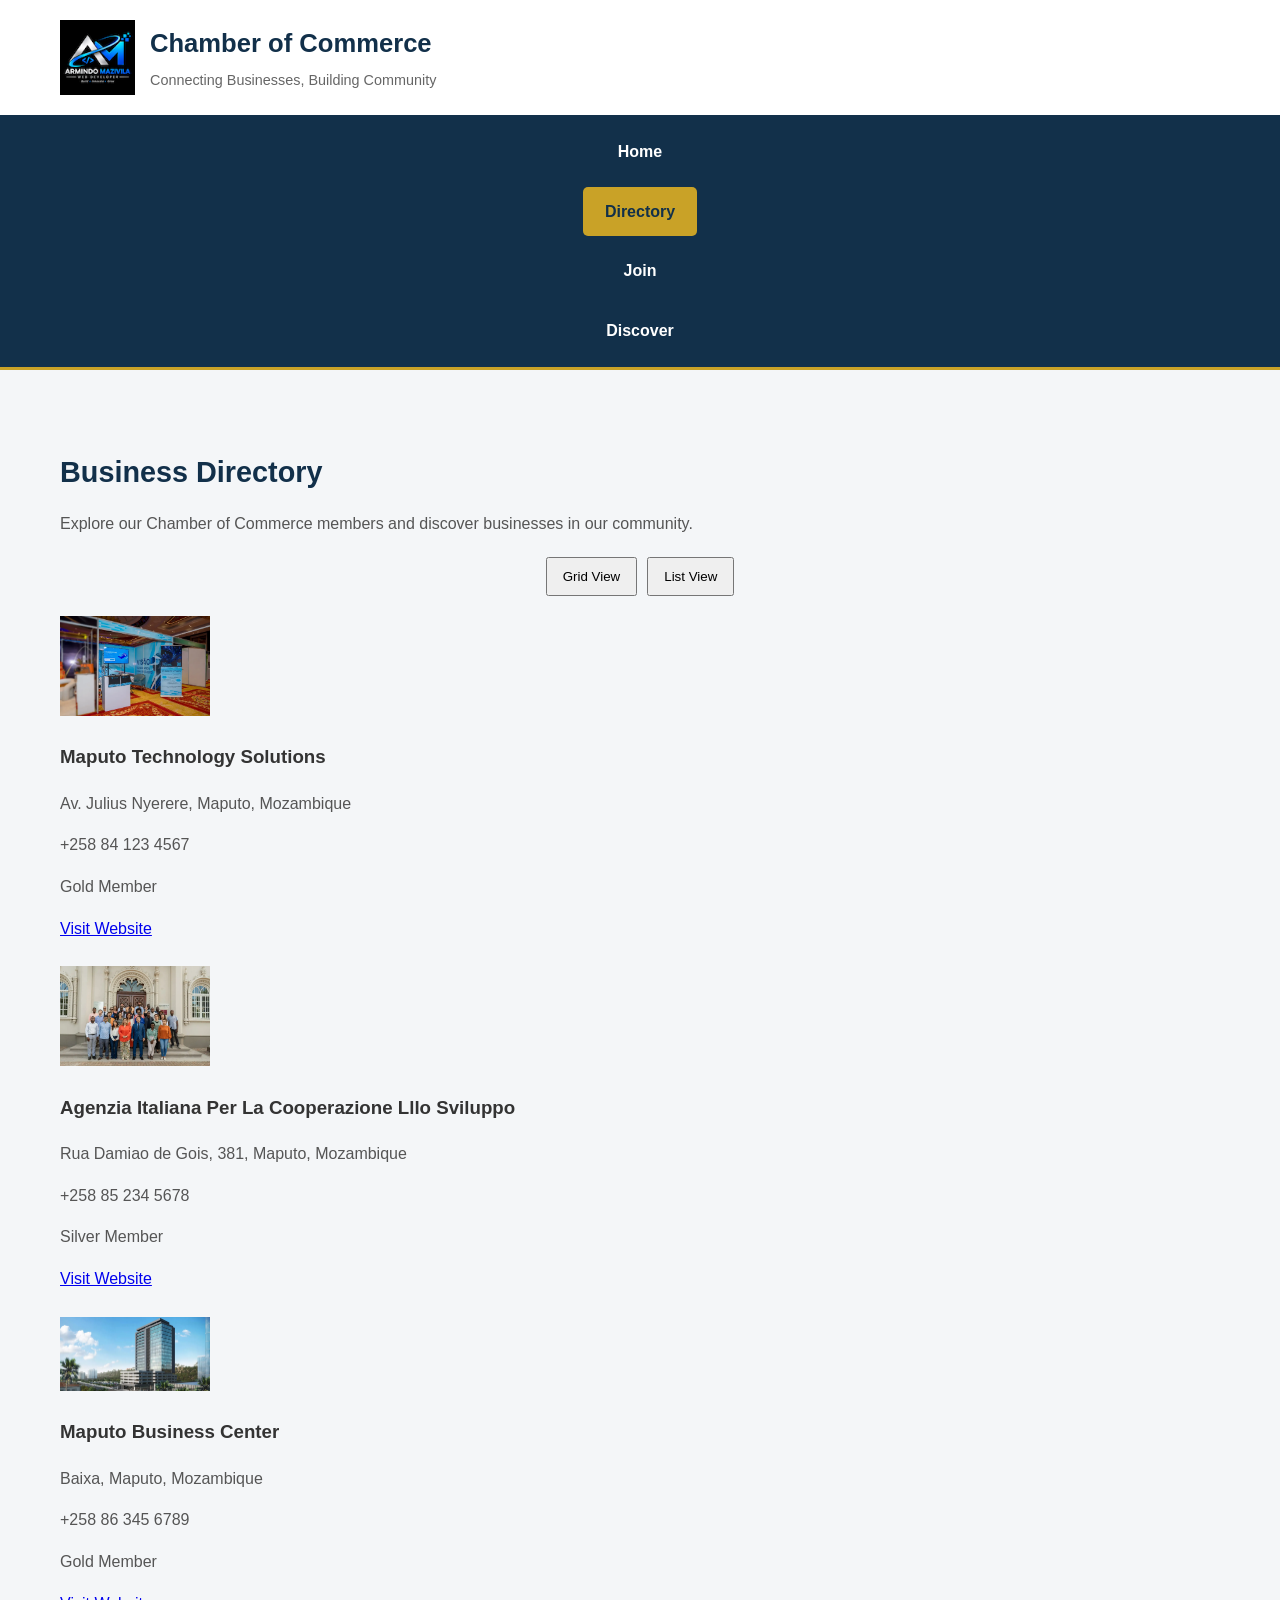
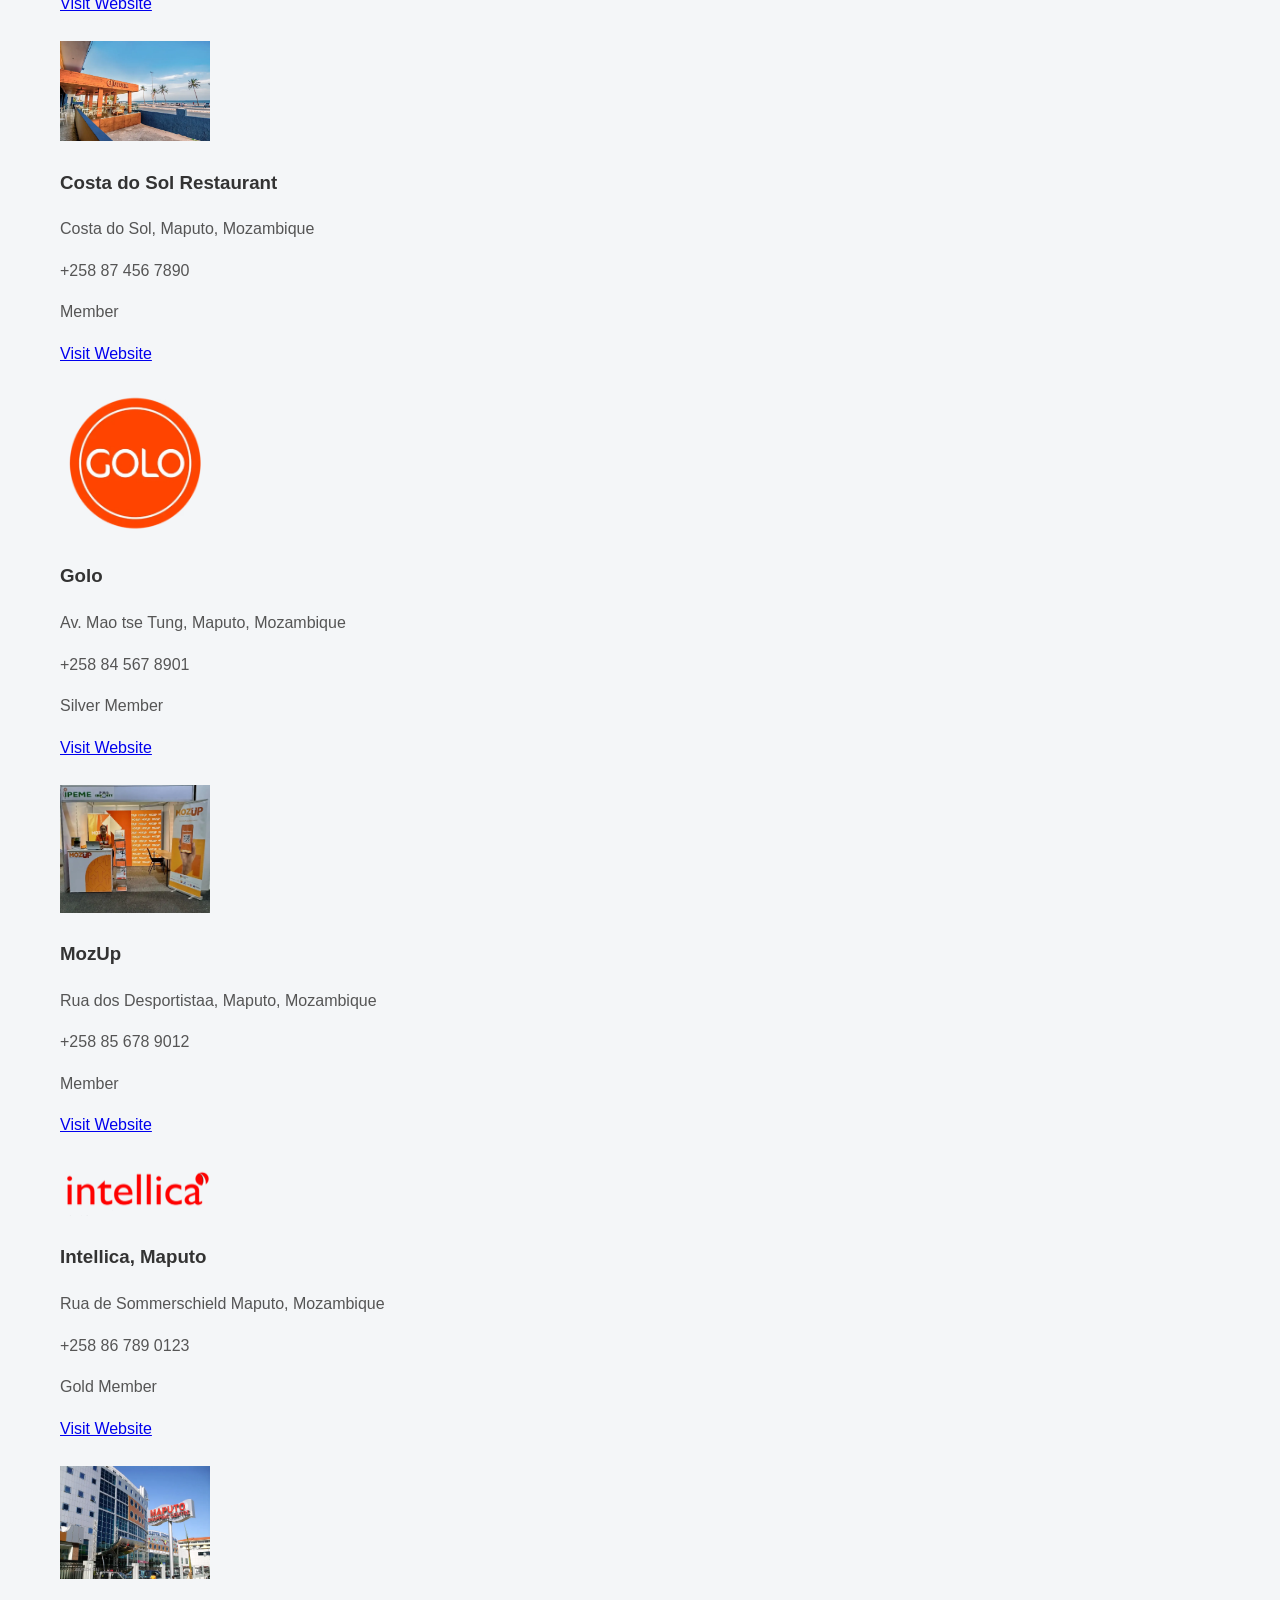
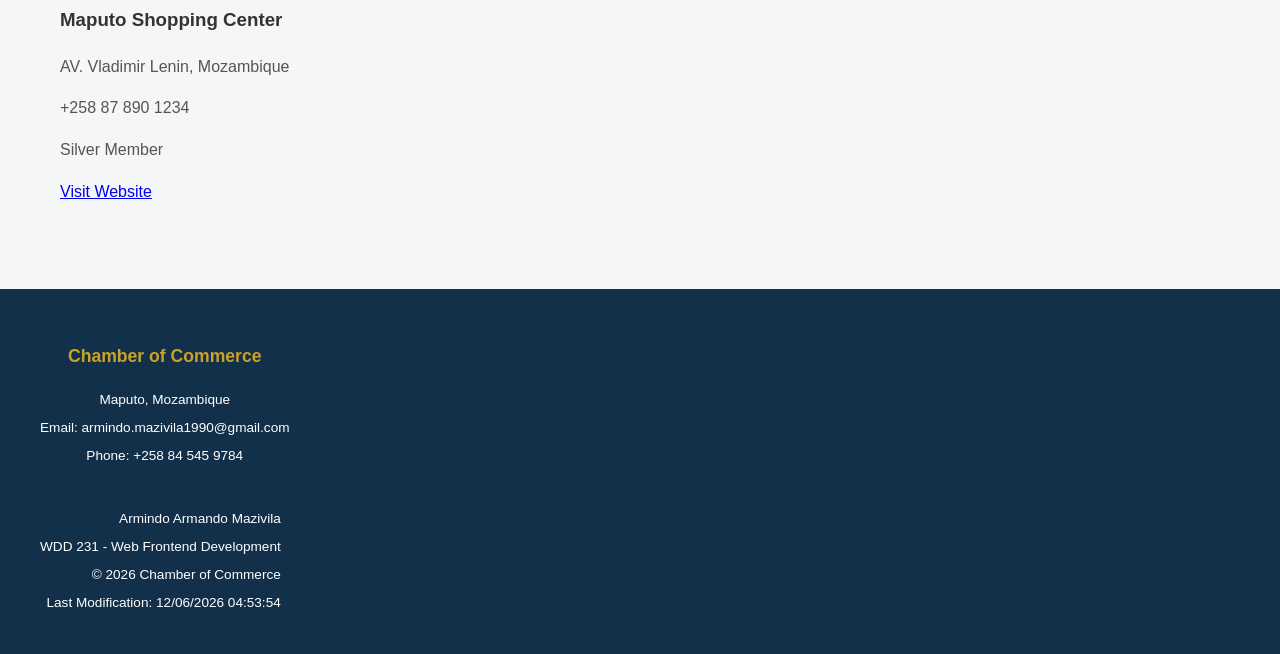
==== chamber/index.html @ f2a36e04 "Add some css code" ====
<!DOCTYPE html>
<html lang="en">

<head>
    <meta charset="UTF-8">

    <meta name="viewport" content="width=device-width, initial-scale=1.0">

    <title>Business Directory | Chamber of Commerce</title>

    <meta name="description" content="Explore local businesses in Maputo, Mozambique.">

    <meta name="author" content="Armindo Armando Mazivila">


    <!-- Favicon -->
    <link rel="icon" href="images/favicon.svg" type="image/svg+xml">
    <link rel="icon" href="images/favicon.png" type="image/png">
    <link rel="shortcut icon" href="images/favicon.ico">


    <!-- Facebook Open Graph Metadata -->
    <meta property="og:title" content="Business Directory | Chamber of Commerce">

    <meta property="og:description"
        content="Discover local businesses and connect with members of our Chamber of Commerce in Maputo, Mozambique.">

    <meta property="og:image" content="https://armindomazivila.github.io/wdd231/chamber/images/social-share.jpg">

    <meta property="og:image:width" content="1200">

    <meta property="og:image:height" content="630">

    <meta property="og:image:alt" content="Maputo Chamber of Commerce Business Directory">

    <meta property="og:url" content="https://armindomazivila.github.io/wdd231/chamber/directory.html">

    <meta property="og:type" content="website">

    <meta property="og:locale" content="en_US">

    <!-- CSS -->
    <link rel="stylesheet" href="styles/normalize.css">
    <link rel="stylesheet" href="styles/small.css">
    <link rel="stylesheet" href="styles/larger.css">
    <link rel="stylesheet" href="styles/members.css">


    <!-- JavaScript -->
    <script src="scripts/directory.js" defer></script>

</head>

<body>

    <!-- HEADER -->
    <header>

        <div class="header-container">

            <div class="logo">
                <img src="images/favicon.png" alt="Chamber of Commerce logo">

                <div>
                    <h1>Chamber of Commerce</h1>
                    <p>Connecting Businesses, Building Community</p>
                </div>
            </div>

            <button id="menu-button" aria-label="Open navigation menu">
                ☰
            </button>

        </div>

        <!-- NAVIGATION -->
        <nav id="navigation">

            <a href="index.html">Home</a>

            <a href="directory.html" class="active">
                Directory
            </a>

            <a href="join.html">Join</a>

            <a href="discover.html">Discover</a>

        </nav>

    </header>


    <!-- MAIN CONTENT -->
    <main>

        <section class="directory-section">

            <h2>Business Directory</h2>

            <p>
                Explore our Chamber of Commerce members
                and discover businesses in our community.
            </p>

            <!-- VIEW BUTTONS -->
            <div class="view-buttons">

                <button id="grid-view" aria-label="Grid view">
                    Grid View
                </button>

                <button id="list-view" aria-label="List view">
                    List View
                </button>

            </div>

            <!-- MEMBERS WILL BE DISPLAYED HERE -->
            <div id="members-container" class="grid-view">

            </div>

        </section>

    </main>


    <!-- FOOTER -->
    <footer>

        <div class="footer-container">

            <div class="contact-info">

                <h3>Chamber of Commerce</h3>

                <p>Maputo, Mozambique</p>

                <p>Email: armindo.mazivila1990@gmail.com</p>

                <p>Phone: +258 84 545 9784</p>

            </div>


            <div class="development-info">

                <p>
                    Armindo Armando Mazivila
                </p>

                <p>
                    WDD 231 - Web Frontend Development
                </p>

                <p>
                    © <span id="current-year"></span>
                    Chamber of Commerce
                </p>

                <p>
                    Last Modification:
                    <span id="last-modified"></span>
                </p>

            </div>

        </div>

    </footer>

</body>

</html>
---- chamber/styles/small.css ----
* {
    box-sizing: border-box;
}

body {
    margin: 0;
    font-family: Arial, Helvetica, sans-serif;
    line-height: 1.6;
}


.header-container {
    display: flex;
    justify-content: space-between;
    align-items: center;
    padding: 15px;
}

.logo {
    display: flex;
    align-items: center;
    gap: 10px;
}

.logo img {
    width: 55px;
    height: 55px;
    object-fit: contain;
}

.logo h1 {
    font-size: 1.1rem;
    margin: 0;
}

.logo p {
    font-size: 0.75rem;
    margin: 4px 0 0;
}


#menu-button {
    display: block;
    padding: 8px 12px;
    font-size: 1.5rem;
    cursor: pointer;
}

/* =========================
   MOBILE NAVIGATION
========================= */

#navigation {
    display: none;
    flex-direction: column;
    gap: 5px;
    padding: 10px 15px;
}

#navigation.open {
    display: flex;
}

#navigation a {
    display: block;
    text-align: center;
    padding: 12px;
}


main {
    width: 100%;
    margin: 15px auto;
    padding: 15px;
}

h2 {
    font-size: 1.4rem;
}

section {
    margin-bottom: 25px;
}


.directory-section {
    width: 100%;
}

.view-buttons {
    display: flex;
    justify-content: center;
    gap: 10px;
    flex-wrap: wrap;
    margin: 20px 0;
}

.view-buttons button {
    padding: 10px 15px;
    cursor: pointer;
}


footer {
    padding: 25px 15px;
}

.footer-container {
    display: flex;
    flex-direction: column;
    align-items: center;
    text-align: center;
    gap: 20px;
}

.footer-container h3 {
    font-size: 1.1rem;
}

.footer-container p {
    font-size: 0.85rem;
}

.development-info {
    text-align: center;
}


img {
    max-width: 100%;
    height: auto;
}


@media screen and (max-width: 380px) {

    .logo h1 {
        font-size: 0.95rem;
    }

    .logo p {
        font-size: 0.7rem;
    }

    #menu-button {
        padding: 6px 9px;
        font-size: 1.2rem;
    }

}
---- chamber/styles/larger.css ----
* {
    box-sizing: border-box;
}

body {
    font-family: Arial, Helvetica, sans-serif;
    margin: 0;
    padding: 0;
    background-color: #f4f6f8;
    color: #333333;
    line-height: 1.6;
}


header {
    background-color: #ffffff;
    border-bottom: 3px solid #c9a227;
}

.header-container {
    max-width: 1200px;
    margin: 0 auto;
    padding: 20px;
    display: flex;
    justify-content: space-between;
    align-items: center;
}

.logo {
    display: flex;
    align-items: center;
    gap: 15px;
}

.logo img {
    width: 75px;
    height: 75px;
    object-fit: contain;
}

.logo h1 {
    color: #12304a;
    font-size: 1.6rem;
    margin: 0;
}

.logo p {
    color: #666666;
    margin: 5px 0 0;
    font-size: 0.9rem;
}


#menu-button {
    display: none;
    background-color: #12304a;
    color: white;
    border: none;
    padding: 10px 15px;
    font-size: 1.5rem;
    cursor: pointer;
    border-radius: 5px;
}



#navigation {
    display: flex;
    justify-content: center;
    align-items: center;
    gap: 10px;
    background-color: #12304a;
    padding: 12px;
}

#navigation a {
    color: white;
    text-decoration: none;
    padding: 12px 22px;
    font-weight: bold;
    border-radius: 5px;
    transition: background-color 0.3s ease;
}

#navigation a:hover,
#navigation a.active {
    background-color: #c9a227;
    color: #12304a;
}

/* Keyboard accessibility */

#navigation a:focus-visible,
#menu-button:focus-visible {
    outline: 3px solid #c9a227;
    outline-offset: 3px;
}



main {
    max-width: 1200px;
    margin: 35px auto;
    padding: 20px;
    min-height: 400px;
}

h2 {
    color: #12304a;
}


section h2 {
    font-size: 1.8rem;
    margin-bottom: 10px;
}

section>p {
    color: #555555;
}


footer {
    background-color: #12304a;
    color: white;
    padding: 35px 20px;
    margin-top: 40px;
}

.footer-container {
    max-width: 1200px;
    margin: 0 auto;
    display: flex;
    justify-content: space-between;
    align-items: flex-start;
    gap: 30px;
}

.footer-container h3 {
    color: #c9a227;
}

.footer-container p {
    line-height: 1.7;
    margin: 5px 0;
}

.development-info {
    text-align: right;
}



a {
    transition: 0.3s ease;
}


@media screen and (max-width: 640px) {

    /* Header */

    .header-container {
        padding: 15px;
        flex-direction: row;
        justify-content: space-between;
    }

    .logo {
        gap: 10px;
    }

    .logo img {
        width: 55px;
        height: 55px;
    }

    .logo h1 {
        font-size: 1.1rem;
    }

    .logo p {
        font-size: 0.75rem;
    }

    /* Hamburger */

    #menu-button {
        display: block;
    }

    /* Mobile navigation */

    #navigation {
        display: none;
        flex-direction: column;
        align-items: stretch;
        gap: 5px;
        padding: 10px 20px;
    }

    #navigation.open {
        display: flex;
    }

    #navigation a {
        text-align: center;
        padding: 12px;
    }

    /* Main */

    main {
        margin: 15px auto;
        padding: 15px;
    }

    section h2 {
        font-size: 1.4rem;
    }

    /* Footer */

    .footer-container {
        flex-direction: column;
        text-align: center;
        align-items: center;
    }

    .development-info {
        text-align: center;
    }

}
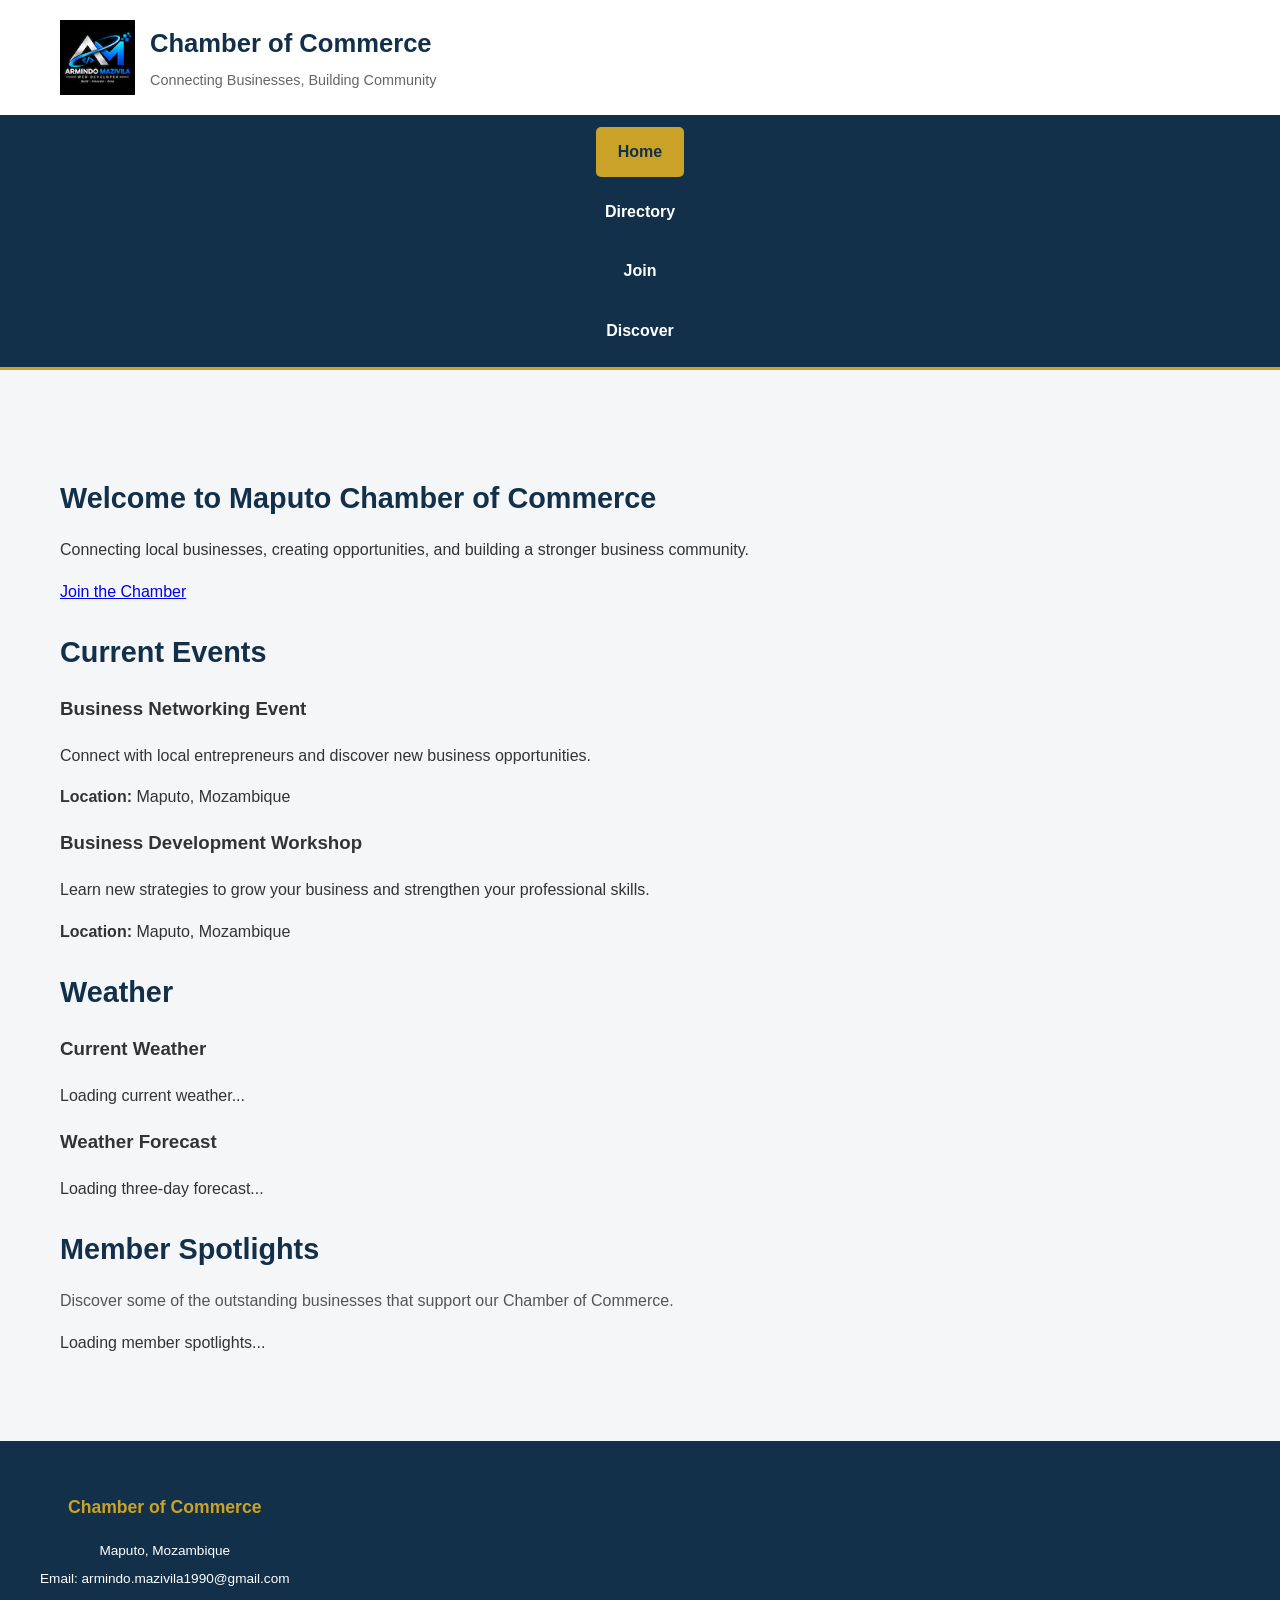
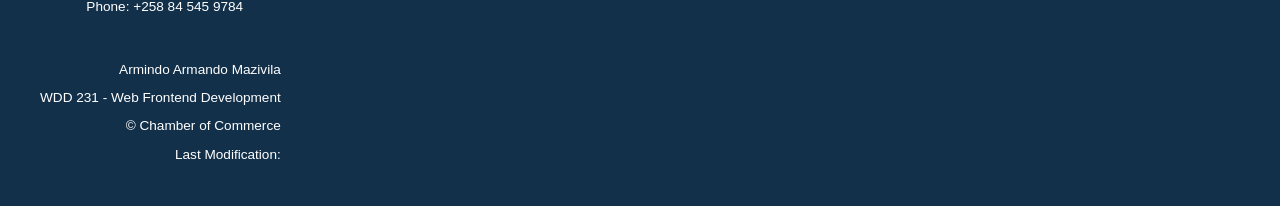
==== commit 79950a94: "Add css and js files" ====
--- a/chamber/index.html
+++ b/chamber/index.html
@@ -3,51 +3,42 @@
 
 <head>
     <meta charset="UTF-8">
-
     <meta name="viewport" content="width=device-width, initial-scale=1.0">
 
-    <title>Business Directory | Chamber of Commerce</title>
-
-    <meta name="description" content="Explore local businesses in Maputo, Mozambique.">
+    <title>Home | Maputo Chamber of Commerce</title>
+
+    <meta name="description"
+        content="Welcome to the Maputo Chamber of Commerce. Discover local businesses, upcoming events, weather information, and business opportunities in Maputo, Mozambique.">
 
     <meta name="author" content="Armindo Armando Mazivila">
-
 
     <!-- Favicon -->
     <link rel="icon" href="images/favicon.svg" type="image/svg+xml">
     <link rel="icon" href="images/favicon.png" type="image/png">
     <link rel="shortcut icon" href="images/favicon.ico">
 
-
-    <!-- Facebook Open Graph Metadata -->
-    <meta property="og:title" content="Business Directory | Chamber of Commerce">
-
+    <!-- Open Graph Metadata -->
+    <meta property="og:title" content="Home | Maputo Chamber of Commerce">
     <meta property="og:description"
-        content="Discover local businesses and connect with members of our Chamber of Commerce in Maputo, Mozambique.">
-
+        content="Connect with businesses, discover opportunities, and explore the Maputo business community.">
     <meta property="og:image" content="https://armindomazivila.github.io/wdd231/chamber/images/social-share.jpg">
-
     <meta property="og:image:width" content="1200">
-
     <meta property="og:image:height" content="630">
-
-    <meta property="og:image:alt" content="Maputo Chamber of Commerce Business Directory">
-
-    <meta property="og:url" content="https://armindomazivila.github.io/wdd231/chamber/directory.html">
-
+    <meta property="og:image:alt" content="Maputo Chamber of Commerce">
+    <meta property="og:url" content="https://armindomazivila.github.io/wdd231/chamber/index.html">
     <meta property="og:type" content="website">
-
     <meta property="og:locale" content="en_US">
 
     <!-- CSS -->
     <link rel="stylesheet" href="styles/normalize.css">
     <link rel="stylesheet" href="styles/small.css">
     <link rel="stylesheet" href="styles/larger.css">
-    <link rel="stylesheet" href="styles/members.css">
-
+    <link rel="stylesheet" href="styles/home.css">
 
     <!-- JavaScript -->
-    <script src="scripts/directory.js" defer></script>
+    <script src="scripts/navigation.js" defer></script>
+    <script src="scripts/date.js" defer></script>
+    <script src="scripts/home.js" defer></script>
 
 </head>
 
@@ -59,12 +50,14 @@
         <div class="header-container">
 
             <div class="logo">
-                <img src="images/favicon.png" alt="Chamber of Commerce logo">
+
+                <img src="images/favicon.png" alt="Maputo Chamber of Commerce logo">
 
                 <div>
                     <h1>Chamber of Commerce</h1>
                     <p>Connecting Businesses, Building Community</p>
                 </div>
+
             </div>
 
             <button id="menu-button" aria-label="Open navigation menu">
@@ -76,15 +69,21 @@
         <!-- NAVIGATION -->
         <nav id="navigation">
 
-            <a href="index.html">Home</a>
-
-            <a href="directory.html" class="active">
+            <a href="index.html" class="active" aria-current="page">
+                Home
+            </a>
+
+            <a href="directory.html">
                 Directory
             </a>
 
-            <a href="join.html">Join</a>
-
-            <a href="discover.html">Discover</a>
+            <a href="join.html">
+                Join
+            </a>
+
+            <a href="discover.html">
+                Discover
+            </a>
 
         </nav>
 
@@ -94,34 +93,132 @@
     <!-- MAIN CONTENT -->
     <main>
 
-        <section class="directory-section">
-
-            <h2>Business Directory</h2>
-
-            <p>
-                Explore our Chamber of Commerce members
-                and discover businesses in our community.
-            </p>
-
-            <!-- VIEW BUTTONS -->
-            <div class="view-buttons">
-
-                <button id="grid-view" aria-label="Grid view">
-                    Grid View
-                </button>
-
-                <button id="list-view" aria-label="List view">
-                    List View
-                </button>
-
-            </div>
-
-            <!-- MEMBERS WILL BE DISPLAYED HERE -->
-            <div id="members-container" class="grid-view">
+        <!-- HERO SECTION -->
+        <section class="hero">
+
+            <picture>
+                <source srcset="images/hero-large.webp" media="(min-width: 640px)">
+                <img src="images/hero-small.webp" alt="Beautiful view of Maputo, Mozambique" loading="eager">
+            </picture>
+
+            <div class="hero-content">
+
+                <h2>Welcome to Maputo Chamber of Commerce</h2>
+
+                <p>
+                    Connecting local businesses, creating opportunities,
+                    and building a stronger business community.
+                </p>
+
+                <a href="join.html" class="join-button">
+                    Join the Chamber
+                </a>
 
             </div>
 
         </section>
+
+
+        <!-- HOME PAGE CONTENT -->
+        <div class="home-container">
+
+            <!-- CURRENT EVENTS -->
+            <section class="events-section">
+
+                <h2>Current Events</h2>
+
+                <div class="events-container">
+
+                    <article class="event-card">
+
+                        <h3>Business Networking Event</h3>
+
+                        <p>
+                            Connect with local entrepreneurs and
+                            discover new business opportunities.
+                        </p>
+
+                        <p>
+                            <strong>Location:</strong> Maputo, Mozambique
+                        </p>
+
+                    </article>
+
+                    <article class="event-card">
+
+                        <h3>Business Development Workshop</h3>
+
+                        <p>
+                            Learn new strategies to grow your business
+                            and strengthen your professional skills.
+                        </p>
+
+                        <p>
+                            <strong>Location:</strong> Maputo, Mozambique
+                        </p>
+
+                    </article>
+
+                </div>
+
+            </section>
+
+
+            <!-- WEATHER SECTION -->
+            <section class="weather-section">
+
+                <h2>Weather</h2>
+
+                <div class="weather-container">
+
+                    <div class="current-weather">
+
+                        <h3>Current Weather</h3>
+
+                        <div id="weather-current">
+
+                            <p>Loading current weather...</p>
+
+                        </div>
+
+                    </div>
+
+                    <div class="weather-forecast">
+
+                        <h3>Weather Forecast</h3>
+
+                        <div id="weather-forecast">
+
+                            <p>Loading three-day forecast...</p>
+
+                        </div>
+
+                    </div>
+
+                </div>
+
+            </section>
+
+
+            <!-- MEMBER SPOTLIGHTS -->
+            <section class="spotlights-section">
+
+                <h2>Member Spotlights</h2>
+
+                <p>
+                    Discover some of the outstanding businesses
+                    that support our Chamber of Commerce.
+                </p>
+
+                <div id="spotlights-container" class="spotlights-container">
+
+                    <p>Loading member spotlights...</p>
+
+                </div>
+
+            </section>
+
+        </div>
 
     </main>
 
@@ -143,16 +240,11 @@
 
             </div>
 
-
             <div class="development-info">
 
-                <p>
-                    Armindo Armando Mazivila
-                </p>
-
-                <p>
-                    WDD 231 - Web Frontend Development
-                </p>
+                <p>Armindo Armando Mazivila</p>
+
+                <p>WDD 231 - Web Frontend Development</p>
 
                 <p>
                     © <span id="current-year"></span>
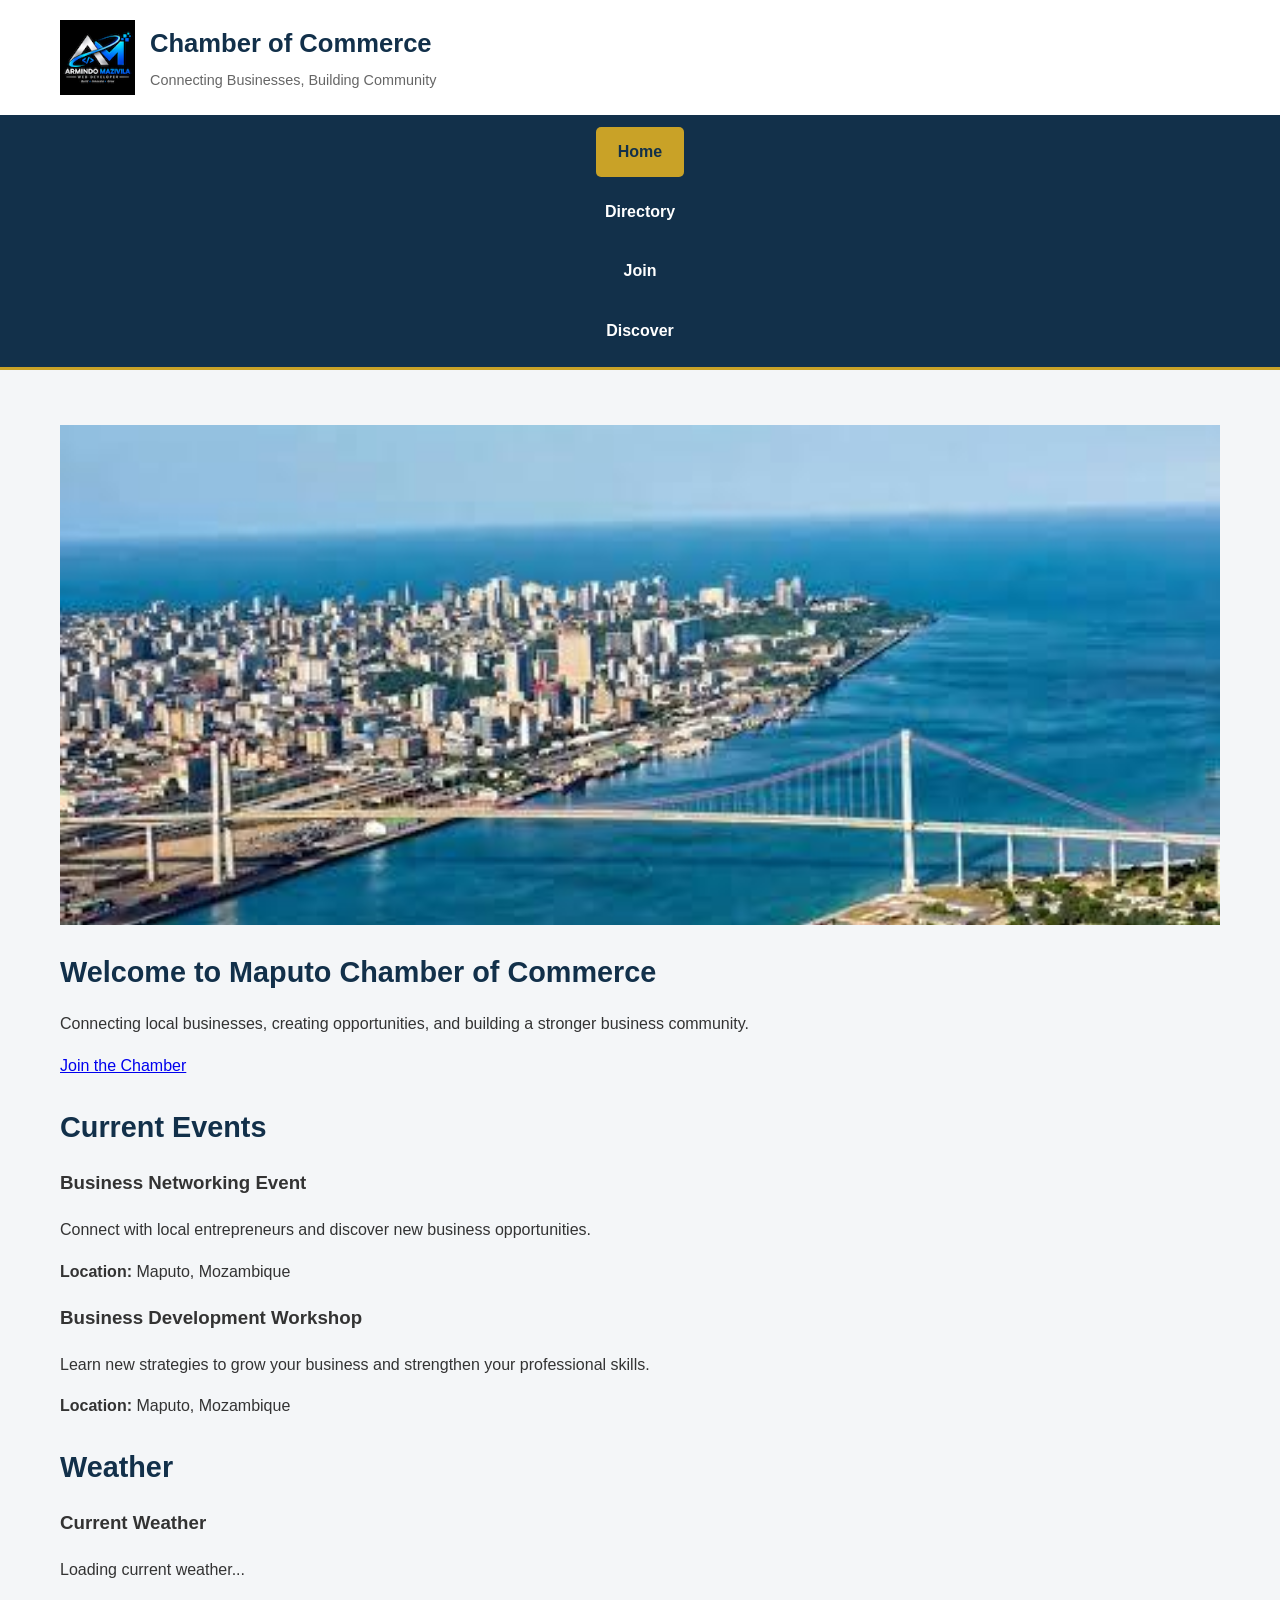
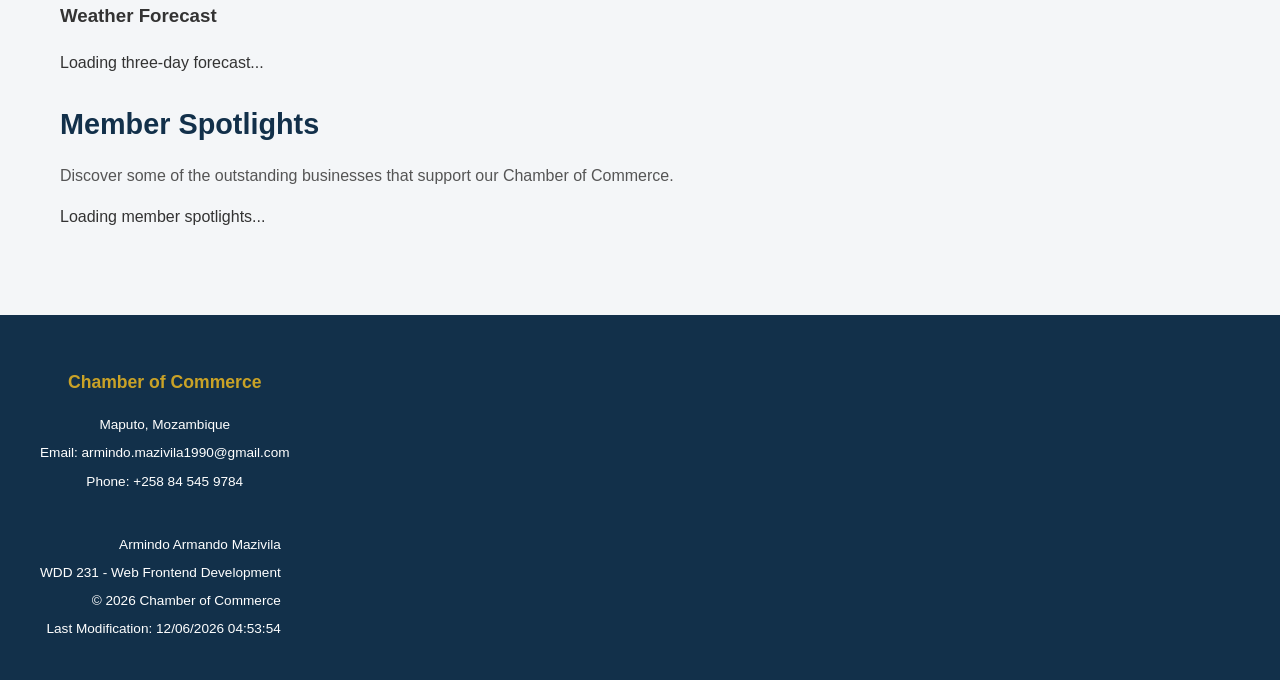
==== commit d62586c0: "Update the code for both files" ====
--- a/chamber/index.html
+++ b/chamber/index.html
@@ -96,10 +96,8 @@
         <!-- HERO SECTION -->
         <section class="hero">
 
-            <picture>
-                <source srcset="images/hero-large.webp" media="(min-width: 640px)">
-                <img src="images/hero-small.webp" alt="Beautiful view of Maputo, Mozambique" loading="eager">
-            </picture>
+            <img src="images/hero.jpg" alt="Beautiful view of Maputo, Mozambique" class="hero-image"
+                fetchpriority="high">
 
             <div class="hero-content">
 
--- a/chamber/styles/home.css
+++ b/chamber/styles/home.css
@@ -0,0 +1,7 @@
+.hero-image {
+    display: block;
+    width: 100%;
+    height: auto;
+    max-height: 500px;
+    object-fit: cover;
+}
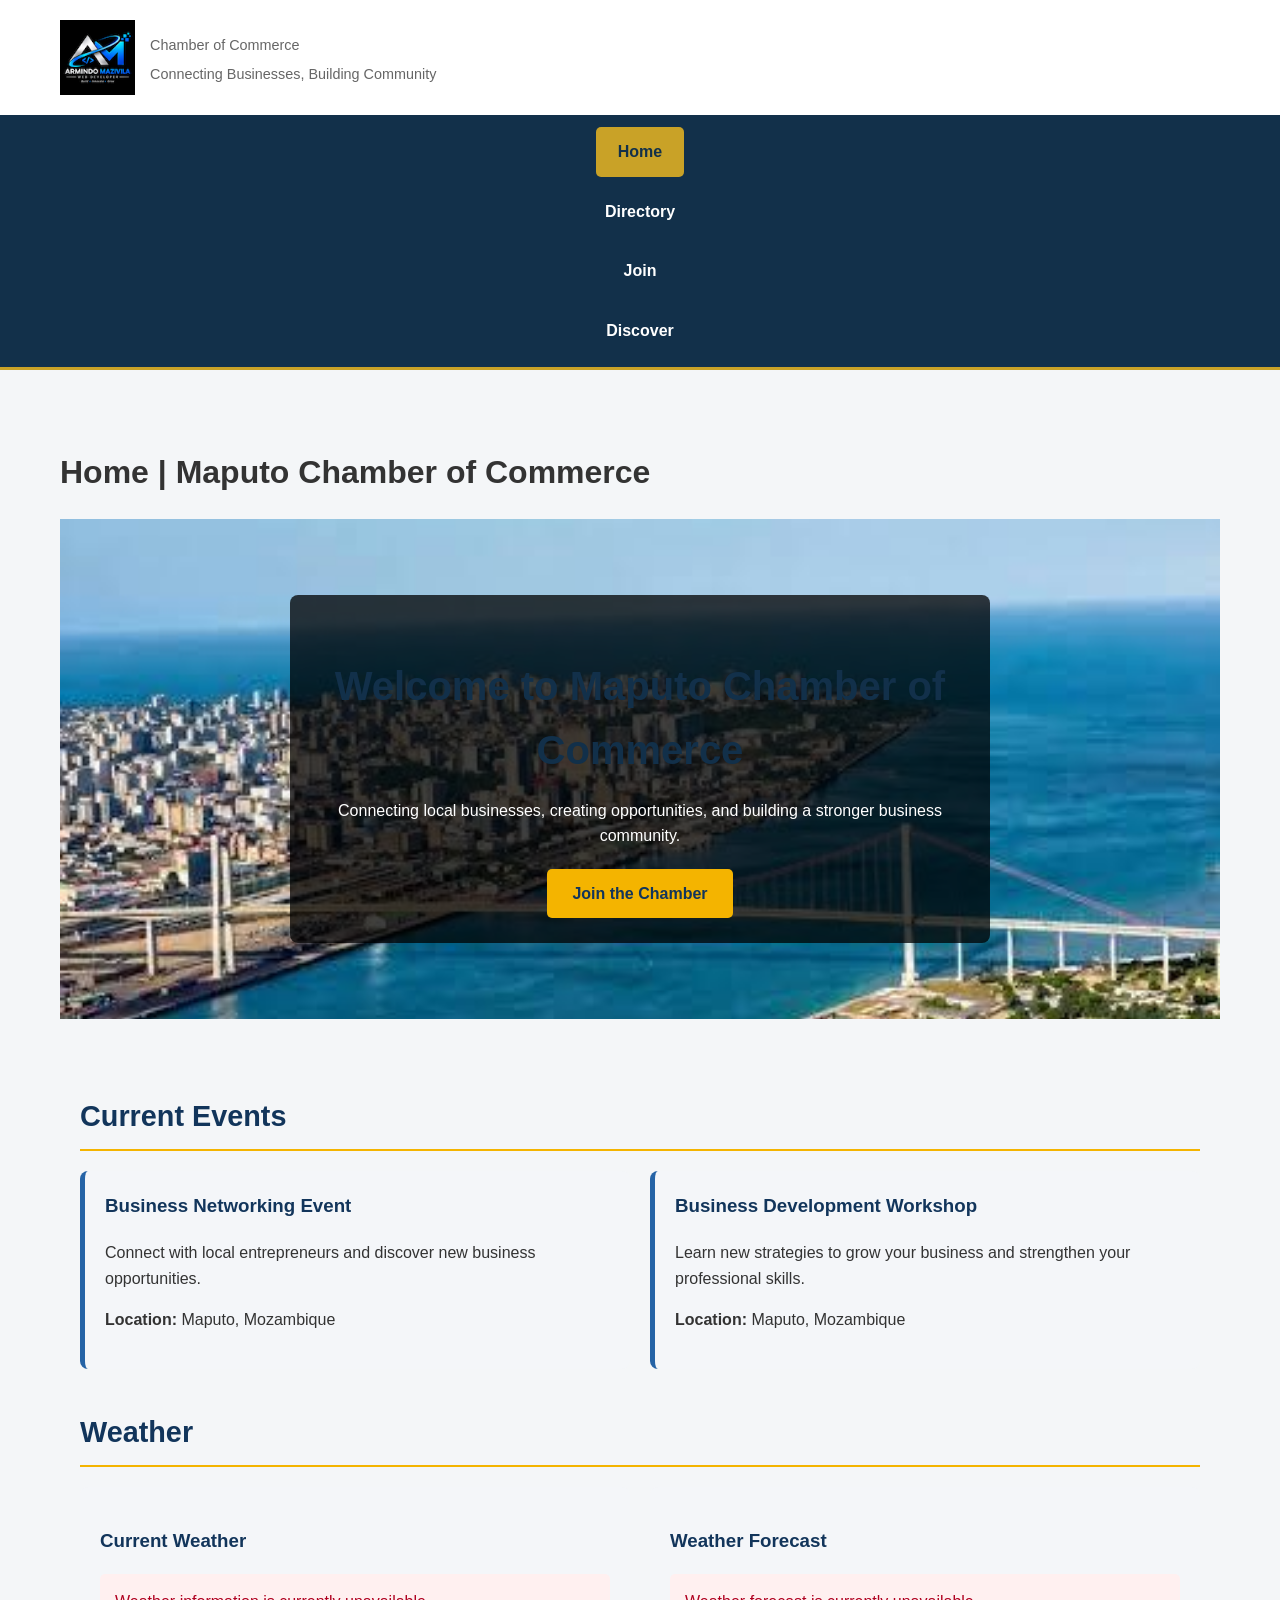
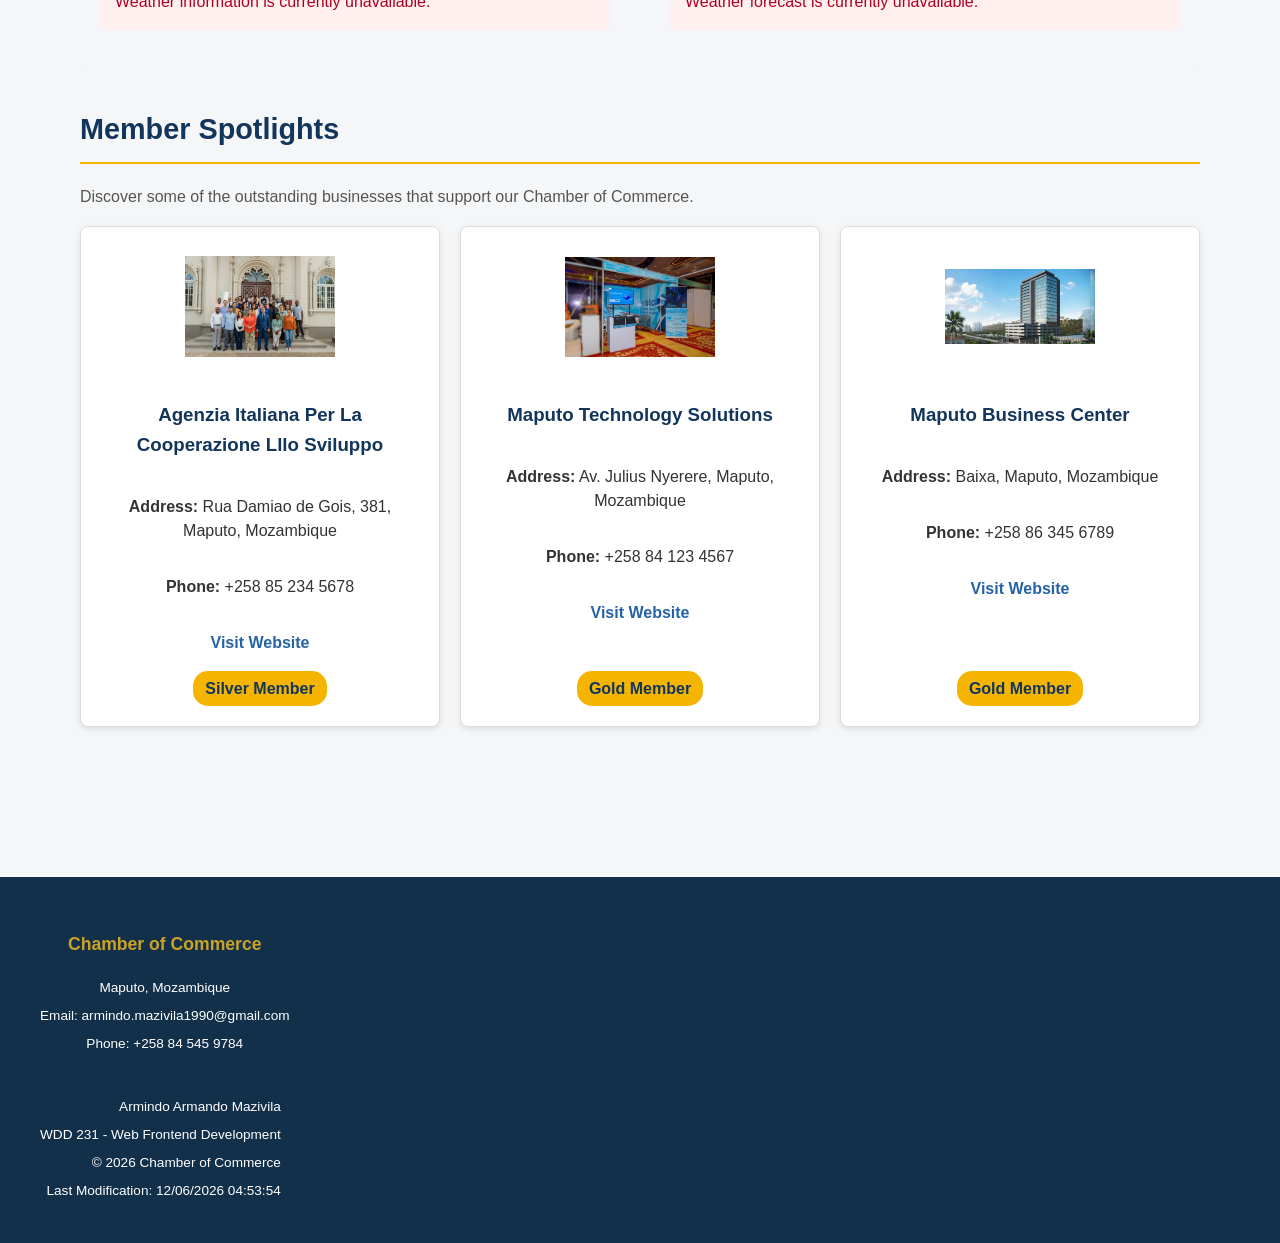
==== commit de40e9cb: "Update the html" ====
--- a/chamber/index.html
+++ b/chamber/index.html
@@ -4,18 +4,15 @@
 <head>
     <meta charset="UTF-8">
     <meta name="viewport" content="width=device-width, initial-scale=1.0">
-
     <title>Home | Maputo Chamber of Commerce</title>
-
     <meta name="description"
         content="Welcome to the Maputo Chamber of Commerce. Discover local businesses, upcoming events, weather information, and business opportunities in Maputo, Mozambique.">
-
     <meta name="author" content="Armindo Armando Mazivila">
 
     <!-- Favicon -->
     <link rel="icon" href="images/favicon.svg" type="image/svg+xml">
     <link rel="icon" href="images/favicon.png" type="image/png">
-    <link rel="shortcut icon" href="images/favicon.ico">
+
 
     <!-- Open Graph Metadata -->
     <meta property="og:title" content="Home | Maputo Chamber of Commerce">
@@ -29,237 +26,170 @@
     <meta property="og:type" content="website">
     <meta property="og:locale" content="en_US">
 
+    <!-- Google Fonts -->
+    <link rel="preconnect" href="https://fonts.googleapis.com">
+    <link rel="preconnect" href="https://fonts.gstatic.com" crossorigin>
+    <link href="https://fonts.googleapis.com/css2?family=Roboto:wght@400;500;700&display=swap" rel="stylesheet">
+
     <!-- CSS -->
     <link rel="stylesheet" href="styles/normalize.css">
     <link rel="stylesheet" href="styles/small.css">
     <link rel="stylesheet" href="styles/larger.css">
     <link rel="stylesheet" href="styles/home.css">
 
+
     <!-- JavaScript -->
     <script src="scripts/navigation.js" defer></script>
     <script src="scripts/date.js" defer></script>
     <script src="scripts/home.js" defer></script>
-
 </head>
 
+
 <body>
-
     <!-- HEADER -->
     <header>
-
         <div class="header-container">
-
             <div class="logo">
-
                 <img src="images/favicon.png" alt="Maputo Chamber of Commerce logo">
-
                 <div>
-                    <h1>Chamber of Commerce</h1>
+                    <p class="site-name">Chamber of Commerce</p>
                     <p>Connecting Businesses, Building Community</p>
                 </div>
-
             </div>
-
             <button id="menu-button" aria-label="Open navigation menu">
                 ☰
             </button>
+        </div>
 
-        </div>
 
         <!-- NAVIGATION -->
         <nav id="navigation">
-
             <a href="index.html" class="active" aria-current="page">
                 Home
             </a>
-
             <a href="directory.html">
                 Directory
             </a>
-
             <a href="join.html">
                 Join
             </a>
-
             <a href="discover.html">
                 Discover
             </a>
-
         </nav>
-
     </header>
 
 
     <!-- MAIN CONTENT -->
     <main>
+        <h1>Home | Maputo Chamber of Commerce</h1>
+
 
         <!-- HERO SECTION -->
         <section class="hero">
-
             <img src="images/hero.jpg" alt="Beautiful view of Maputo, Mozambique" class="hero-image"
                 fetchpriority="high">
-
             <div class="hero-content">
-
                 <h2>Welcome to Maputo Chamber of Commerce</h2>
-
                 <p>
                     Connecting local businesses, creating opportunities,
                     and building a stronger business community.
                 </p>
-
                 <a href="join.html" class="join-button">
                     Join the Chamber
                 </a>
-
             </div>
-
         </section>
 
 
         <!-- HOME PAGE CONTENT -->
         <div class="home-container">
-
             <!-- CURRENT EVENTS -->
             <section class="events-section">
-
                 <h2>Current Events</h2>
-
                 <div class="events-container">
-
                     <article class="event-card">
-
                         <h3>Business Networking Event</h3>
-
                         <p>
                             Connect with local entrepreneurs and
                             discover new business opportunities.
                         </p>
-
                         <p>
                             <strong>Location:</strong> Maputo, Mozambique
                         </p>
-
                     </article>
-
                     <article class="event-card">
-
                         <h3>Business Development Workshop</h3>
-
                         <p>
                             Learn new strategies to grow your business
                             and strengthen your professional skills.
                         </p>
-
                         <p>
                             <strong>Location:</strong> Maputo, Mozambique
                         </p>
-
                     </article>
-
                 </div>
-
             </section>
 
 
             <!-- WEATHER SECTION -->
             <section class="weather-section">
-
                 <h2>Weather</h2>
-
                 <div class="weather-container">
-
                     <div class="current-weather">
-
                         <h3>Current Weather</h3>
-
                         <div id="weather-current">
-
                             <p>Loading current weather...</p>
-
                         </div>
-
                     </div>
-
                     <div class="weather-forecast">
-
                         <h3>Weather Forecast</h3>
-
                         <div id="weather-forecast">
-
                             <p>Loading three-day forecast...</p>
-
                         </div>
-
                     </div>
-
                 </div>
-
             </section>
 
 
             <!-- MEMBER SPOTLIGHTS -->
             <section class="spotlights-section">
-
                 <h2>Member Spotlights</h2>
-
                 <p>
                     Discover some of the outstanding businesses
                     that support our Chamber of Commerce.
                 </p>
-
                 <div id="spotlights-container" class="spotlights-container">
-
                     <p>Loading member spotlights...</p>
-
                 </div>
-
             </section>
-
         </div>
-
     </main>
 
 
     <!-- FOOTER -->
     <footer>
-
         <div class="footer-container">
-
             <div class="contact-info">
-
                 <h3>Chamber of Commerce</h3>
-
                 <p>Maputo, Mozambique</p>
-
                 <p>Email: armindo.mazivila1990@gmail.com</p>
-
                 <p>Phone: +258 84 545 9784</p>
-
             </div>
-
             <div class="development-info">
-
                 <p>Armindo Armando Mazivila</p>
-
                 <p>WDD 231 - Web Frontend Development</p>
-
                 <p>
                     © <span id="current-year"></span>
                     Chamber of Commerce
                 </p>
-
                 <p>
                     Last Modification:
                     <span id="last-modified"></span>
                 </p>
-
             </div>
-
         </div>
-
     </footer>
-
 </body>
 
 </html>
--- a/chamber/styles/home.css
+++ b/chamber/styles/home.css
@@ -1,7 +1,312 @@
+/* =====================================
+   CHAMBER HOME PAGE STYLES
+===================================== */
+
+
+/* =====================================
+   HERO SECTION
+===================================== */
+
+.hero {
+    position: relative;
+    width: 100%;
+    overflow: hidden;
+}
+
 .hero-image {
     display: block;
     width: 100%;
-    height: auto;
-    max-height: 500px;
+    height: 300px;
     object-fit: cover;
+}
+
+.hero-content {
+    position: absolute;
+    top: 50%;
+    left: 50%;
+    transform: translate(-50%, -50%);
+    width: 85%;
+    max-width: 700px;
+    padding: 20px;
+    text-align: center;
+    background: rgba(0, 0, 0, 0.75);
+    color: white;
+    border-radius: 8px;
+}
+
+.hero-content h2 {
+    font-size: 1.5rem;
+    margin-bottom: 15px;
+}
+
+.hero-content p {
+    line-height: 1.6;
+    margin-bottom: 20px;
+}
+
+.join-button {
+    display: inline-block;
+    padding: 12px 25px;
+    background-color: #f4b400;
+    color: #12355b;
+    text-decoration: none;
+    font-weight: bold;
+    border-radius: 5px;
+    transition: background-color 0.3s ease;
+}
+
+.join-button:hover {
+    background-color: #ffffff;
+}
+
+
+/* =====================================
+   HOME CONTAINER
+===================================== */
+
+.home-container {
+    max-width: 1200px;
+    margin: 30px auto;
+    padding: 20px;
+}
+
+.home-container section {
+    margin-bottom: 40px;
+}
+
+.home-container h2 {
+    color: #12355b;
+    border-bottom: 2px solid #f4b400;
+    padding-bottom: 10px;
+    margin-bottom: 20px;
+}
+
+
+/* =====================================
+   EVENTS SECTION
+===================================== */
+
+.events-container {
+    display: grid;
+    grid-template-columns: 1fr;
+    gap: 20px;
+}
+
+.event-card {
+    background-color: #f4f6f9;
+    padding: 20px;
+    border-radius: 8px;
+    border-left: 5px solid #2563a6;
+}
+
+.event-card h3 {
+    color: #12355b;
+    margin-top: 0;
+}
+
+.event-card p {
+    line-height: 1.6;
+}
+
+
+/* =====================================
+   WEATHER SECTION
+===================================== */
+
+.weather-container {
+    display: grid;
+    grid-template-columns: 1fr;
+    gap: 20px;
+}
+
+.current-weather,
+.weather-forecast {
+    background-color: #f4f6f9;
+    padding: 20px;
+    border-radius: 8px;
+}
+
+.current-weather h3,
+.weather-forecast h3 {
+    color: #12355b;
+}
+
+.weather-current-details {
+    display: flex;
+    align-items: center;
+    gap: 20px;
+}
+
+.weather-current-details img {
+    width: 90px;
+    height: 90px;
+    object-fit: contain;
+}
+
+.weather-temperature {
+    font-size: 1.8rem;
+    font-weight: bold;
+    color: #12355b;
+}
+
+.weather-description {
+    text-transform: capitalize;
+}
+
+
+/* =====================================
+   WEATHER FORECAST
+===================================== */
+
+.forecast-container {
+    display: grid;
+    grid-template-columns: repeat(3, minmax(0, 1fr));
+    gap: 10px;
+}
+
+.forecast-day {
+    background: white;
+    padding: 12px 5px;
+    text-align: center;
+    border-radius: 6px;
+}
+
+.forecast-day img {
+    width: 60px;
+    height: 60px;
+    object-fit: contain;
+}
+
+.forecast-day h4 {
+    color: #12355b;
+}
+
+.forecast-day p {
+    font-size: 0.9rem;
+}
+
+
+/* =====================================
+   MEMBER SPOTLIGHTS
+===================================== */
+
+.spotlights-container {
+    display: grid;
+    grid-template-columns: 1fr;
+    gap: 20px;
+}
+
+.spotlight-card {
+    display: flex;
+    flex-direction: column;
+    align-items: center;
+    background-color: #ffffff;
+    border: 1px solid #ddd;
+    border-radius: 8px;
+    padding: 20px;
+    text-align: center;
+    box-shadow: 0 2px 6px rgba(0, 0, 0, 0.1);
+}
+
+.spotlight-card img {
+    display: block;
+    width: 150px;
+    height: 120px;
+    object-fit: contain;
+    margin: 0 auto 15px;
+}
+
+.spotlight-card h3 {
+    color: #12355b;
+}
+
+.spotlight-card p {
+    line-height: 1.5;
+    overflow-wrap: anywhere;
+}
+
+.spotlight-card a {
+    color: #2563a6;
+    font-weight: bold;
+    text-decoration: none;
+}
+
+.spotlight-card a:hover {
+    text-decoration: underline;
+}
+
+.membership-level {
+    display: inline-block;
+    background-color: #f4b400;
+    color: #12355b;
+    padding: 5px 12px;
+    border-radius: 15px;
+    font-weight: bold;
+    margin-top: auto;
+}
+
+
+/* =====================================
+   ERROR MESSAGES
+===================================== */
+
+.error-message {
+    color: #b00020;
+    padding: 15px;
+    background-color: #fff0f0;
+    border-radius: 5px;
+}
+
+
+/* =====================================
+   TABLET RESPONSIVE DESIGN
+===================================== */
+
+@media screen and (min-width: 640px) {
+
+    .hero-image {
+        height: 400px;
+    }
+
+    .hero-content {
+        padding: 25px;
+    }
+
+    .hero-content h2 {
+        font-size: 2rem;
+    }
+
+    .events-container {
+        grid-template-columns: repeat(2, 1fr);
+    }
+
+    .weather-container {
+        grid-template-columns: repeat(2, 1fr);
+    }
+
+    .spotlights-container {
+        grid-template-columns: repeat(2, 1fr);
+    }
+
+}
+
+
+/* =====================================
+   DESKTOP RESPONSIVE DESIGN
+===================================== */
+
+@media screen and (min-width: 900px) {
+
+    .hero-image {
+        height: 500px;
+    }
+
+    .hero-content h2 {
+        font-size: 2.5rem;
+    }
+
+    .spotlights-container {
+        grid-template-columns: repeat(3, 1fr);
+    }
+
 }
